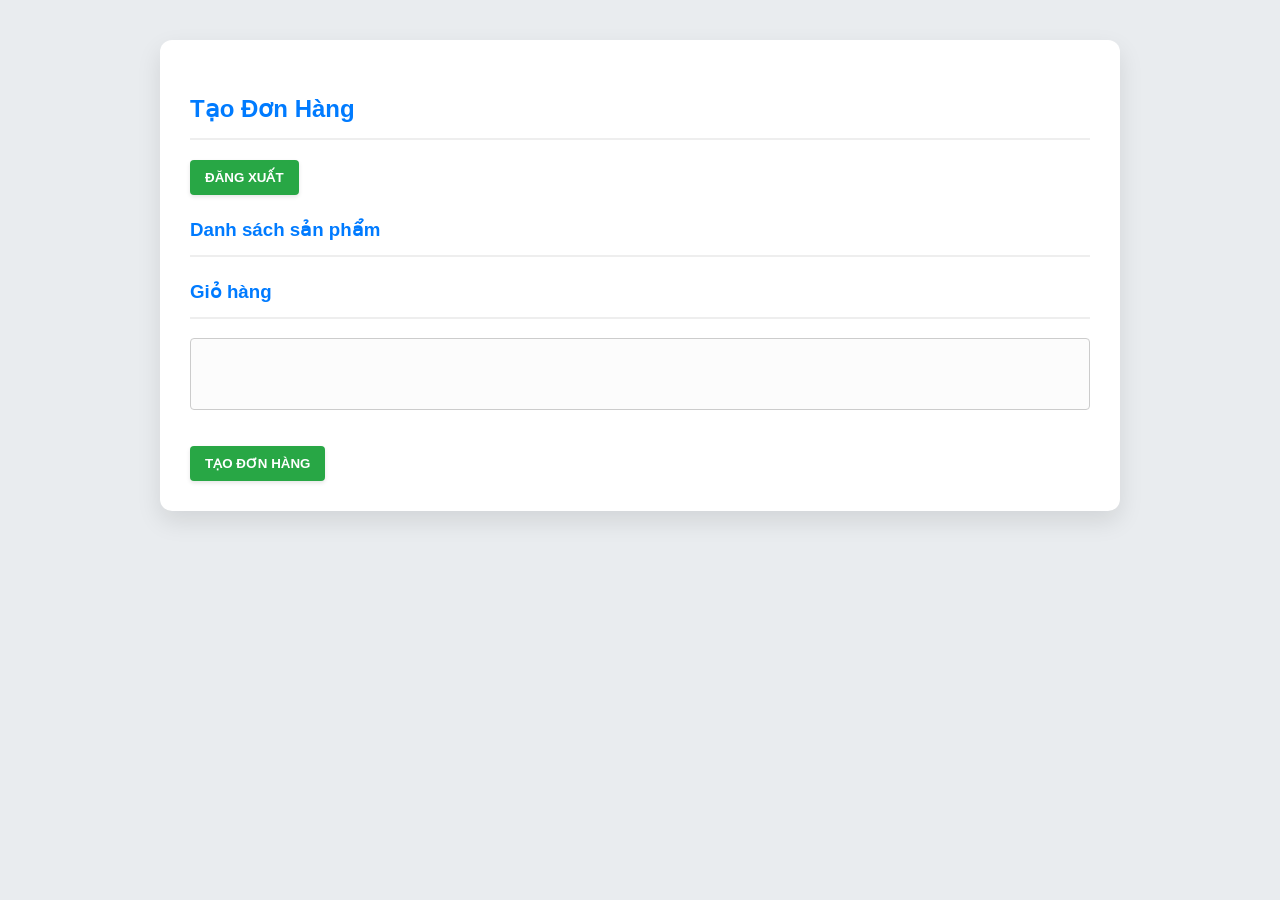
==== BaitapcuoikyBE/frontend/create-order.html @ 76c7f069 "Update" ====
<!DOCTYPE html>
<html>
<head>
    <title>Tạo đơn hàng</title>
    <link rel="stylesheet" href="style.css">
    <script src="main.js"></script>
</head>
<body>
    <div class="container">
        <h2>Tạo Đơn Hàng</h2>
        <button onclick="logout()">Đăng xuất</button>

        <h3>Danh sách sản phẩm</h3>
        <div id="productList">
            </div>

        <h3>Giỏ hàng</h3>
        <ul id="cart">
            </ul>
        
        <button style="margin-top: 20px;" onclick="submitOrder()">Tạo đơn hàng</button>
    </div>

    <script>
    let items = []; // Danh sách sản phẩm trong giỏ hàng

    async function loadProducts() {
        const res = await apiGet("/product");
        if (res.status === 401) return logout();
        
        const list = await res.json();
        const div = document.getElementById("productList");
        div.innerHTML = '';

        list.forEach(p => {
            div.innerHTML += `
            <p>
                **${p.name}** - ${p.price.toLocaleString('vi-VN')}đ (Còn: ${p.stock})
                <button onclick="addToCart(${p.id}, '${p.name}')">Thêm</button>
            </p>`;
        });
    }

    function addToCart(productId, productName) {
        // Kiểm tra xem sản phẩm đã có trong giỏ hàng chưa
        const existingItem = items.find(item => item.productId === productId);
        
        if (existingItem) {
            existingItem.quantity += 1;
        } else {
            items.push({ productId, quantity: 1, name: productName });
        }

        updateCartUI();
    }

    function updateCartUI() {
        const cart = document.getElementById("cart");
        cart.innerHTML = '';
        items.forEach(item => {
            cart.innerHTML += `<li>${item.name} (SL: ${item.quantity})</li>`;
        });
    }

    async function submitOrder() {
        if (items.length === 0) {
            alert("Giỏ hàng đang trống!");
            return;
        }

        // Lấy danh sách items chỉ với productId và quantity để gửi lên API
        const orderItems = items.map(item => ({
            productId: item.productId,
            quantity: item.quantity
        }));

        const res = await apiPost("/order", {
            customerId: 1,  // ID của user đang login (sẽ cần lấy từ token sau khi BE hoàn thiện)
            items: orderItems
        });

        if (res.ok) {
            alert("Tạo đơn thành công!");
            items = []; // Xóa giỏ hàng
            updateCartUI(); // Cập nhật lại giao diện giỏ hàng
        }
        else {
            alert("Thất bại. Có thể do thiếu quyền hoặc lỗi server.");
        }
    }

    loadProducts();
    </script>
</body>
</html>
---- BaitapcuoikyBE/frontend/style.css ----
/* frontend/style.css */

/* --- Thiết lập chung và Canh giữa Trang --- */
body {
    font-family: 'Segoe UI', Tahoma, Geneva, Verdana, sans-serif;
    margin: 0;
    padding: 0;
    background-color: #e9ecef; /* Màu nền nhẹ nhàng */
    color: #333;
    line-height: 1.6;
    
    /* Thiết lập Flexbox để canh giữa theo chiều ngang và cho phép cuộn */
    min-height: 100vh;
    display: flex;
    flex-direction: column; 
    align-items: center; /* Canh giữa theo chiều ngang */
    justify-content: flex-start; /* Nội dung bắt đầu từ trên cùng */
}

.container {
    max-width: 900px;
    width: 90%; 
    margin: 40px auto; /* Margin trên/dưới và auto cho ngang */
    padding: 30px;
    background-color: #ffffff;
    border-radius: 12px;
    box-shadow: 0 10px 25px rgba(0, 0, 0, 0.1);
}

.login-container {
    max-width: 400px; /* Thu nhỏ khung đăng nhập */
    /* Khi body đã set display: flex và align-items: center, chỉ cần margin: auto nếu muốn nó nằm hoàn toàn giữa body */
    margin-top: 20vh; /* Đẩy xuống giữa màn hình một chút cho đẹp */
}


h2, h3 {
    color: #007bff; 
    border-bottom: 2px solid #eee;
    padding-bottom: 10px;
    margin-top: 20px;
}

/* --- Input và Focus Effect --- */
input[type="text"], input[type="password"], input[type="number"], input {
    width: 100%;
    padding: 10px;
    margin-bottom: 15px;
    border: 1px solid #ccc;
    border-radius: 4px;
    box-sizing: border-box; 
    transition: border-color 0.3s, box-shadow 0.3s;
}

input:focus {
    border-color: #007bff;
    box-shadow: 0 0 0 0.2rem rgba(0, 123, 255, 0.25); 
    outline: none;
}

/* --- Button Hover Effects --- */
button {
    background-color: #28a745; 
    color: white;
    padding: 10px 15px;
    border: none;
    border-radius: 4px;
    cursor: pointer;
    transition: background-color 0.3s ease, transform 0.2s;
    margin-right: 10px;
    text-transform: uppercase;
    font-weight: 600;
    box-shadow: 0 2px 4px rgba(0, 0, 0, 0.1);
}

button:hover {
    background-color: #218838;
    transform: translateY(-1px);
    box-shadow: 0 4px 8px rgba(0, 0, 0, 0.2);
}

.delete-btn {
    background-color: #dc3545;
}
.delete-btn:hover {
    background-color: #c82333;
}

/* --- Table (Dành cho products.html) --- */
table {
    width: 100%;
    border-collapse: collapse;
    margin-top: 20px;
    box-shadow: 0 0 10px rgba(0, 0, 0, 0.05);
    border-radius: 8px;
    overflow: hidden; /* Giúp bo góc cho table */
}

th, td {
    padding: 12px 15px;
    text-align: left;
    border-bottom: 1px solid #ddd;
}

th {
    background-color: #007bff;
    color: white;
    font-weight: bold;
}

tr:hover {
    background-color: #e9f0f7; 
}

/* --- Thông báo lỗi/thành công --- */
#msg {
    padding: 10px;
    color: #dc3545; 
    font-weight: bold;
}

/* --- Order Page (create-order.html) --- */
#productList p {
    padding: 10px 0;
    border-bottom: 1px dashed #ccc;
    display: flex;
    justify-content: space-between;
    align-items: center;
}

#cart {
    list-style: none;
    padding: 10px;
    border: 1px solid #ccc;
    border-radius: 4px;
    min-height: 50px;
    background-color: #fcfcfc;
}

#cart li {
    padding: 5px 0;
    border-bottom: 1px dotted #eee;
}
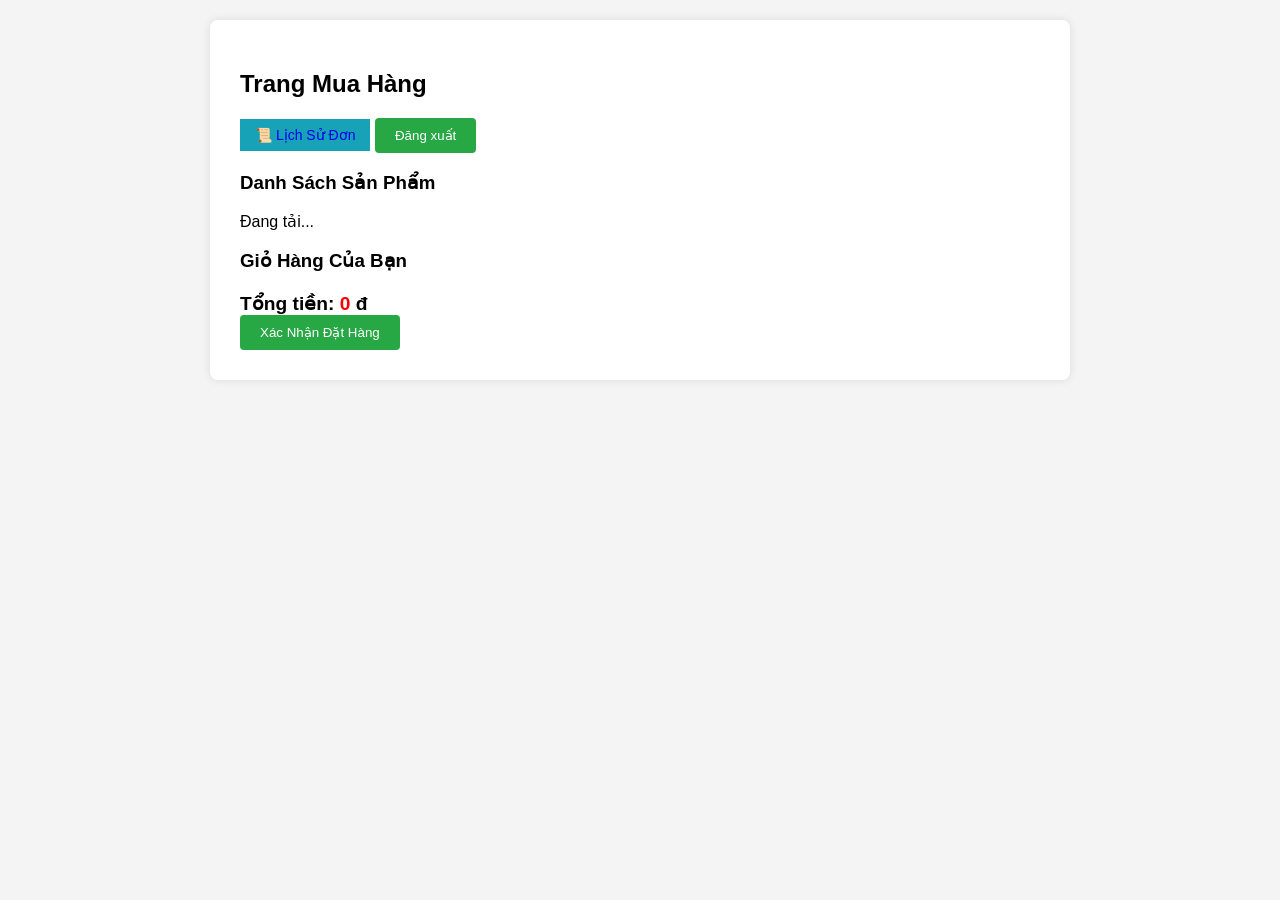
==== commit f6629c35: "Update" ====
--- a/BaitapcuoikyBE/frontend/create-order.html
+++ b/BaitapcuoikyBE/frontend/create-order.html
@@ -1,91 +1,137 @@
 <!DOCTYPE html>
-<html>
+<html lang="vi">
 <head>
-    <title>Tạo đơn hàng</title>
+    <meta charset="UTF-8">
+    <title>Đặt Hàng</title>
     <link rel="stylesheet" href="style.css">
     <script src="main.js"></script>
 </head>
 <body>
     <div class="container">
-        <h2>Tạo Đơn Hàng</h2>
-        <button onclick="logout()">Đăng xuất</button>
+        <div class="header">
+            <h2>Trang Mua Hàng</h2>
+            <div>
+                <a href="my-orders.html" class="checkout-btn" style="text-decoration:none; background:#17a2b8; font-size:14px; padding: 8px 15px;">📜 Lịch Sử Đơn</a>
+                <button class="logout-btn" onclick="logout()">Đăng xuất</button>
+            </div>
+        </div>
 
-        <h3>Danh sách sản phẩm</h3>
-        <div id="productList">
+        <div class="grid-layout">
+            <div class="card">
+                <h3>Danh Sách Sản Phẩm</h3>
+                <div id="productList">Đang tải...</div>
             </div>
 
-        <h3>Giỏ hàng</h3>
-        <ul id="cart">
-            </ul>
-        
-        <button style="margin-top: 20px;" onclick="submitOrder()">Tạo đơn hàng</button>
+            <div class="card cart-panel">
+                <h3>Giỏ Hàng Của Bạn</h3>
+                <ul id="cartList" style="list-style: none; padding: 0;"></ul>
+                
+                <div class="total-section" style="margin-top: 20px; font-weight: bold; font-size: 1.2em;">
+                    Tổng tiền: <span id="totalPrice" style="color: red;">0</span> đ
+                </div>
+                
+                <button class="checkout-btn" onclick="submitOrder()">Xác Nhận Đặt Hàng</button>
+            </div>
+        </div>
     </div>
 
     <script>
-    let items = []; // Danh sách sản phẩm trong giỏ hàng
+    let cart = []; // Biến lưu giỏ hàng tạm
 
+    // 1. Tải danh sách sản phẩm
     async function loadProducts() {
-        const res = await apiGet("/product");
-        if (res.status === 401) return logout();
+        const res = await apiGet("/products");
+        if (!res.ok) { logout(); return; }
         
         const list = await res.json();
         const div = document.getElementById("productList");
-        div.innerHTML = '';
+        div.innerHTML = "";
 
         list.forEach(p => {
             div.innerHTML += `
-            <p>
-                **${p.name}** - ${p.price.toLocaleString('vi-VN')}đ (Còn: ${p.stock})
-                <button onclick="addToCart(${p.id}, '${p.name}')">Thêm</button>
-            </p>`;
+                <div class="product-item" style="display:flex; justify-content:space-between; align-items:center; padding:10px; border-bottom:1px solid #eee;">
+                    <div>
+                        <strong>${p.name}</strong><br>
+                        Giá: ${p.price.toLocaleString()} đ - Kho: ${p.stock}
+                    </div>
+                    <button onclick="addToCart(${p.id}, '${p.name}', ${p.price})" style="padding:5px 10px;">Thêm</button>
+                </div>
+            `;
         });
     }
 
-    function addToCart(productId, productName) {
-        // Kiểm tra xem sản phẩm đã có trong giỏ hàng chưa
-        const existingItem = items.find(item => item.productId === productId);
-        
-        if (existingItem) {
-            existingItem.quantity += 1;
+    // 2. Thêm vào giỏ
+    function addToCart(id, name, price) {
+        const existing = cart.find(x => x.productId === id);
+        if (existing) {
+            existing.quantity++;
         } else {
-            items.push({ productId, quantity: 1, name: productName });
+            cart.push({ productId: id, name: name, price: price, quantity: 1 });
         }
-
-        updateCartUI();
+        renderCart();
     }
 
-    function updateCartUI() {
-        const cart = document.getElementById("cart");
-        cart.innerHTML = '';
-        items.forEach(item => {
-            cart.innerHTML += `<li>${item.name} (SL: ${item.quantity})</li>`;
+    // 3. Vẽ lại giỏ hàng
+    function renderCart() {
+        const ul = document.getElementById("cartList");
+        ul.innerHTML = "";
+        let total = 0;
+
+        cart.forEach((item, index) => {
+            total += item.price * item.quantity;
+            ul.innerHTML += `
+                <li style="display:flex; justify-content:space-between; margin-bottom:5px; border-bottom:1px dashed #eee; padding-bottom:5px;">
+                    <span>${item.name} (x${item.quantity})</span>
+                    <span class="remove-item" onclick="removeFromCart(${index})" style="cursor:pointer; color:red; font-weight:bold;">❌</span>
+                </li>
+            `;
         });
+
+        document.getElementById("totalPrice").innerText = total.toLocaleString();
     }
 
+    // 4. Xóa khỏi giỏ
+    function removeFromCart(index) {
+        cart.splice(index, 1);
+        renderCart();
+    }
+
+    // 5. Gửi đơn hàng (Đã sửa logic lấy UserID)
     async function submitOrder() {
-        if (items.length === 0) {
+        if (cart.length === 0) {
             alert("Giỏ hàng đang trống!");
             return;
         }
 
-        // Lấy danh sách items chỉ với productId và quantity để gửi lên API
-        const orderItems = items.map(item => ({
-            productId: item.productId,
-            quantity: item.quantity
-        }));
+        // Lấy UserID từ localStorage (hàm này trong main.js)
+        const userId = getUserId();
+        if (!userId) {
+            alert("Lỗi phiên đăng nhập. Vui lòng đăng nhập lại.");
+            logout();
+            return;
+        }
 
-        const res = await apiPost("/order", {
-            customerId: 1,  // ID của user đang login (sẽ cần lấy từ token sau khi BE hoàn thiện)
-            items: orderItems
-        });
+        // Tạo dữ liệu gửi đi
+        const orderData = {
+            customerId: userId,
+            items: cart.map(c => ({ productId: c.productId, quantity: c.quantity }))
+        };
 
-        if (res.ok) {
-            alert("Tạo đơn thành công!");
-            items = []; // Xóa giỏ hàng
-            updateCartUI(); // Cập nhật lại giao diện giỏ hàng
-        }
-        else {
-            alert("Thất bại. Có thể do thiếu quyền hoặc lỗi server.");
+        try {
+            const res = await apiPost("/orders", orderData);
+            
+            if (res.ok) {
+                alert("Đặt hàng thành công!");
+                cart = []; // Xóa giỏ hàng
+                renderCart();
+                loadProducts(); // Load lại để thấy kho bị trừ
+            } else {
+                const err = await res.text();
+                // Hiển thị lỗi chi tiết từ Backend
+                alert("Lỗi đặt hàng: " + err);
+            }
+        } catch (e) {
+            alert("Lỗi kết nối Server! Vui lòng thử lại.");
         }
     }
 
--- a/BaitapcuoikyBE/frontend/style.css
+++ b/BaitapcuoikyBE/frontend/style.css
@@ -1,143 +1,10 @@
-/* frontend/style.css */
-
-/* --- Thiết lập chung và Canh giữa Trang --- */
-body {
-    font-family: 'Segoe UI', Tahoma, Geneva, Verdana, sans-serif;
-    margin: 0;
-    padding: 0;
-    background-color: #e9ecef; /* Màu nền nhẹ nhàng */
-    color: #333;
-    line-height: 1.6;
-    
-    /* Thiết lập Flexbox để canh giữa theo chiều ngang và cho phép cuộn */
-    min-height: 100vh;
-    display: flex;
-    flex-direction: column; 
-    align-items: center; /* Canh giữa theo chiều ngang */
-    justify-content: flex-start; /* Nội dung bắt đầu từ trên cùng */
-}
-
-.container {
-    max-width: 900px;
-    width: 90%; 
-    margin: 40px auto; /* Margin trên/dưới và auto cho ngang */
-    padding: 30px;
-    background-color: #ffffff;
-    border-radius: 12px;
-    box-shadow: 0 10px 25px rgba(0, 0, 0, 0.1);
-}
-
-.login-container {
-    max-width: 400px; /* Thu nhỏ khung đăng nhập */
-    /* Khi body đã set display: flex và align-items: center, chỉ cần margin: auto nếu muốn nó nằm hoàn toàn giữa body */
-    margin-top: 20vh; /* Đẩy xuống giữa màn hình một chút cho đẹp */
-}
-
-
-h2, h3 {
-    color: #007bff; 
-    border-bottom: 2px solid #eee;
-    padding-bottom: 10px;
-    margin-top: 20px;
-}
-
-/* --- Input và Focus Effect --- */
-input[type="text"], input[type="password"], input[type="number"], input {
-    width: 100%;
-    padding: 10px;
-    margin-bottom: 15px;
-    border: 1px solid #ccc;
-    border-radius: 4px;
-    box-sizing: border-box; 
-    transition: border-color 0.3s, box-shadow 0.3s;
-}
-
-input:focus {
-    border-color: #007bff;
-    box-shadow: 0 0 0 0.2rem rgba(0, 123, 255, 0.25); 
-    outline: none;
-}
-
-/* --- Button Hover Effects --- */
-button {
-    background-color: #28a745; 
-    color: white;
-    padding: 10px 15px;
-    border: none;
-    border-radius: 4px;
-    cursor: pointer;
-    transition: background-color 0.3s ease, transform 0.2s;
-    margin-right: 10px;
-    text-transform: uppercase;
-    font-weight: 600;
-    box-shadow: 0 2px 4px rgba(0, 0, 0, 0.1);
-}
-
-button:hover {
-    background-color: #218838;
-    transform: translateY(-1px);
-    box-shadow: 0 4px 8px rgba(0, 0, 0, 0.2);
-}
-
-.delete-btn {
-    background-color: #dc3545;
-}
-.delete-btn:hover {
-    background-color: #c82333;
-}
-
-/* --- Table (Dành cho products.html) --- */
-table {
-    width: 100%;
-    border-collapse: collapse;
-    margin-top: 20px;
-    box-shadow: 0 0 10px rgba(0, 0, 0, 0.05);
-    border-radius: 8px;
-    overflow: hidden; /* Giúp bo góc cho table */
-}
-
-th, td {
-    padding: 12px 15px;
-    text-align: left;
-    border-bottom: 1px solid #ddd;
-}
-
-th {
-    background-color: #007bff;
-    color: white;
-    font-weight: bold;
-}
-
-tr:hover {
-    background-color: #e9f0f7; 
-}
-
-/* --- Thông báo lỗi/thành công --- */
-#msg {
-    padding: 10px;
-    color: #dc3545; 
-    font-weight: bold;
-}
-
-/* --- Order Page (create-order.html) --- */
-#productList p {
-    padding: 10px 0;
-    border-bottom: 1px dashed #ccc;
-    display: flex;
-    justify-content: space-between;
-    align-items: center;
-}
-
-#cart {
-    list-style: none;
-    padding: 10px;
-    border: 1px solid #ccc;
-    border-radius: 4px;
-    min-height: 50px;
-    background-color: #fcfcfc;
-}
-
-#cart li {
-    padding: 5px 0;
-    border-bottom: 1px dotted #eee;
-}+body { font-family: 'Segoe UI', sans-serif; background-color: #f4f4f4; display: flex; flex-direction: column; align-items: center; min-height: 100vh; margin: 0; }
+.container { background: #fff; padding: 30px; border-radius: 8px; box-shadow: 0 0 10px rgba(0,0,0,0.1); width: 90%; max-width: 800px; margin-top: 20px; }
+input { width: 100%; padding: 10px; margin: 10px 0; border: 1px solid #ccc; border-radius: 4px; box-sizing: border-box;}
+button { padding: 10px 20px; background: #28a745; color: #fff; border: none; border-radius: 4px; cursor: pointer; }
+button:hover { background: #218838; }
+.delete-btn { background: #dc3545; }
+table { width: 100%; border-collapse: collapse; margin-top: 20px; }
+th, td { padding: 10px; border-bottom: 1px solid #ddd; text-align: left; }
+th { background: #007bff; color: white; }
+.item-row { display: flex; justify-content: space-between; align-items: center; border-bottom: 1px dashed #ccc; padding: 5px 0;}
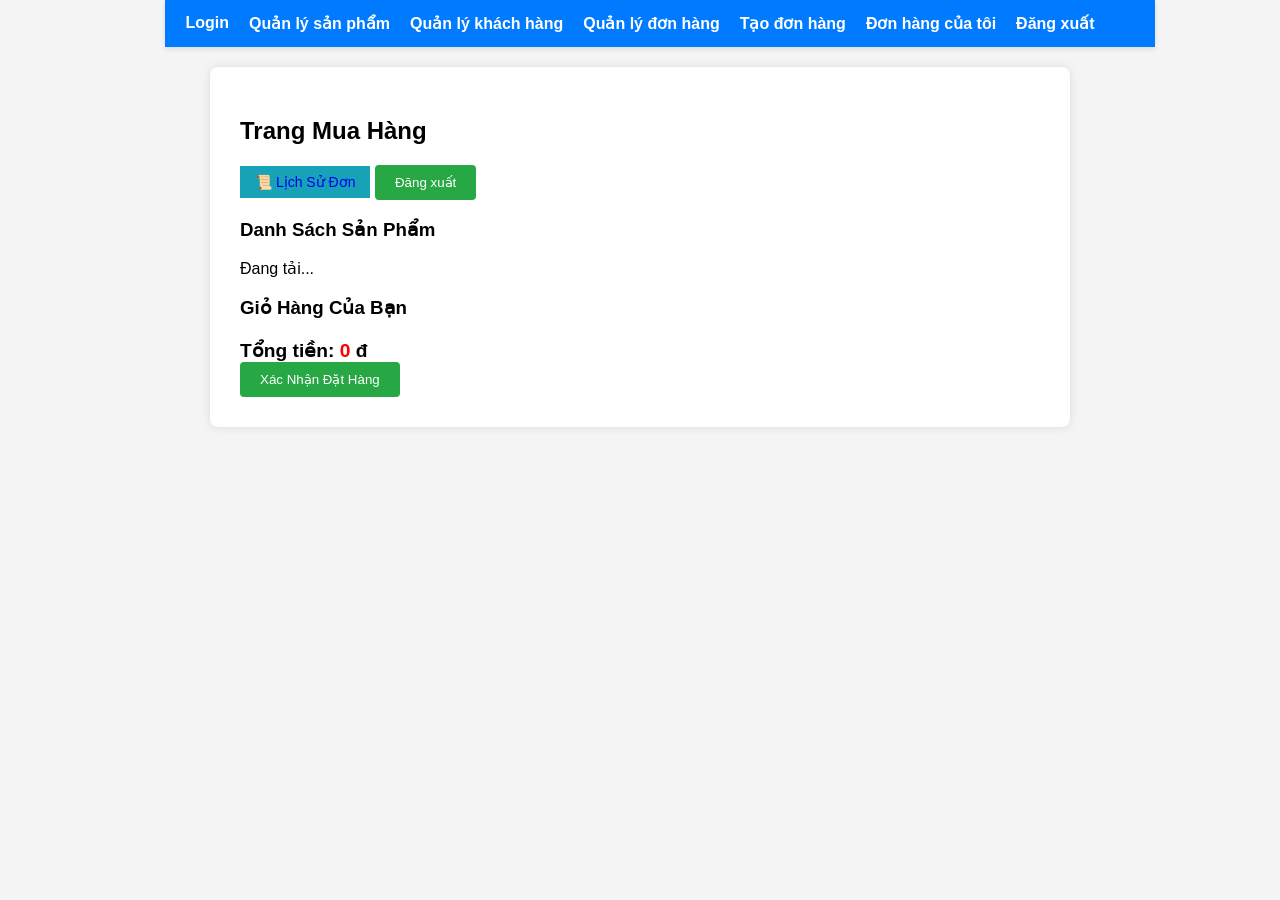
==== commit ca43c1a9: "add" ====
--- a/BaitapcuoikyBE/frontend/create-order.html
+++ b/BaitapcuoikyBE/frontend/create-order.html
@@ -7,6 +7,14 @@
     <script src="main.js"></script>
 </head>
 <body>
+    <div id="navbar"></div>
+    <script>
+        fetch("nav.html")
+            .then(res => res.text())
+            .then(html => {
+                document.getElementById("navbar").innerHTML = html;
+            });
+    </script>
     <div class="container">
         <div class="header">
             <h2>Trang Mua Hàng</h2>
